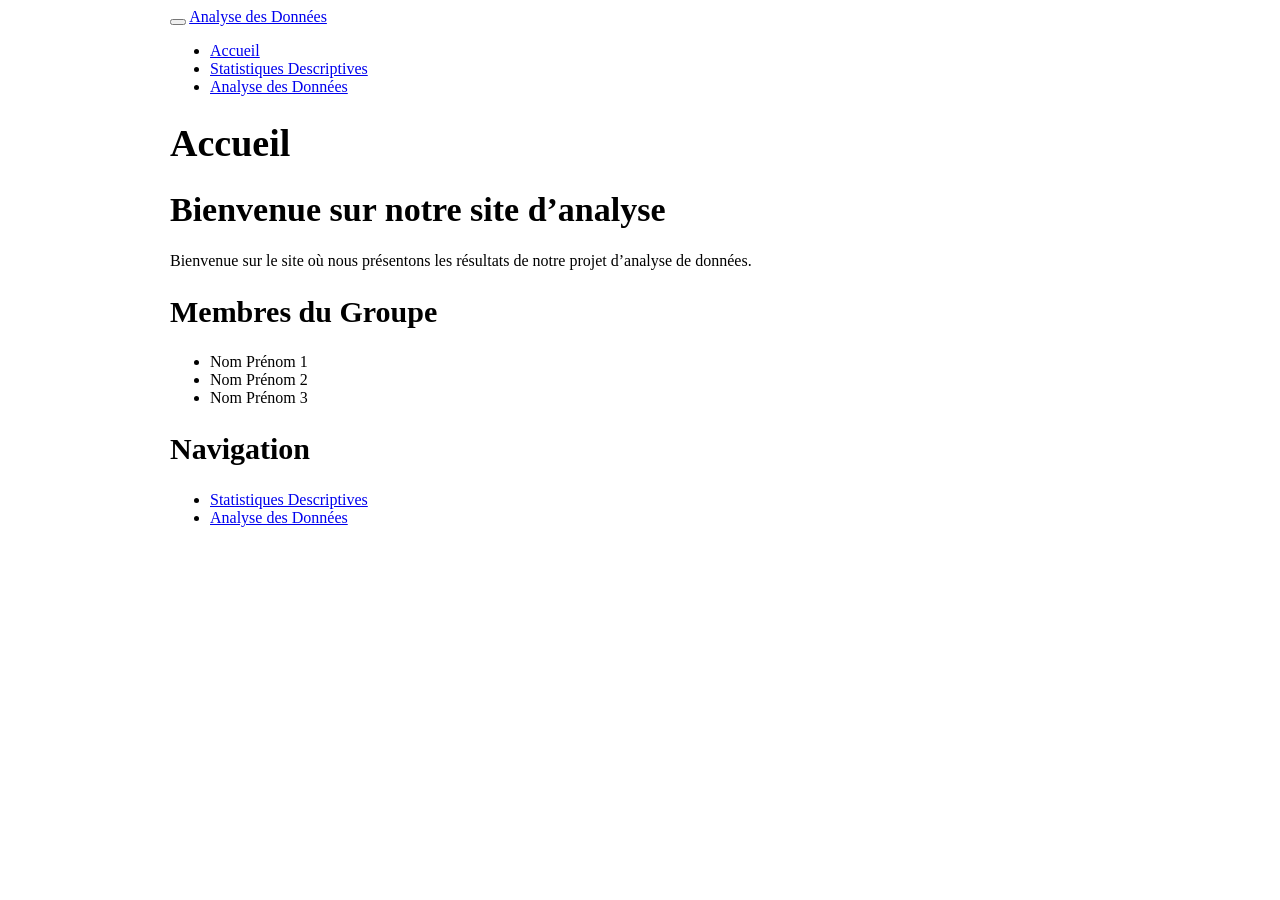
==== docs/index.html @ 87afc4dc "Organized project structure and added rendered site files" ====
<!DOCTYPE html>

<html>

<head>

<meta charset="utf-8" />
<meta name="generator" content="pandoc" />
<meta http-equiv="X-UA-Compatible" content="IE=EDGE" />




<title>Accueil</title>

<script src="site_libs/header-attrs-2.29/header-attrs.js"></script>
<script src="site_libs/jquery-3.6.0/jquery-3.6.0.min.js"></script>
<meta name="viewport" content="width=device-width, initial-scale=1" />
<link href="site_libs/bootstrap-3.3.5/css/bootstrap.min.css" rel="stylesheet" />
<script src="site_libs/bootstrap-3.3.5/js/bootstrap.min.js"></script>
<script src="site_libs/bootstrap-3.3.5/shim/html5shiv.min.js"></script>
<script src="site_libs/bootstrap-3.3.5/shim/respond.min.js"></script>
<style>h1 {font-size: 34px;}
       h1.title {font-size: 38px;}
       h2 {font-size: 30px;}
       h3 {font-size: 24px;}
       h4 {font-size: 18px;}
       h5 {font-size: 16px;}
       h6 {font-size: 12px;}
       code {color: inherit; background-color: rgba(0, 0, 0, 0.04);}
       pre:not([class]) { background-color: white }</style>
<script src="site_libs/navigation-1.1/tabsets.js"></script>
<link href="site_libs/highlightjs-9.12.0/default.css" rel="stylesheet" />
<script src="site_libs/highlightjs-9.12.0/highlight.js"></script>

<style type="text/css">
  code{white-space: pre-wrap;}
  span.smallcaps{font-variant: small-caps;}
  span.underline{text-decoration: underline;}
  div.column{display: inline-block; vertical-align: top; width: 50%;}
  div.hanging-indent{margin-left: 1.5em; text-indent: -1.5em;}
  ul.task-list{list-style: none;}
    </style>

<style type="text/css">code{white-space: pre;}</style>
<script type="text/javascript">
if (window.hljs) {
  hljs.configure({languages: []});
  hljs.initHighlightingOnLoad();
  if (document.readyState && document.readyState === "complete") {
    window.setTimeout(function() { hljs.initHighlighting(); }, 0);
  }
}
</script>









<style type = "text/css">
.main-container {
  max-width: 940px;
  margin-left: auto;
  margin-right: auto;
}
img {
  max-width:100%;
}
.tabbed-pane {
  padding-top: 12px;
}
.html-widget {
  margin-bottom: 20px;
}
button.code-folding-btn:focus {
  outline: none;
}
summary {
  display: list-item;
}
details > summary > p:only-child {
  display: inline;
}
pre code {
  padding: 0;
}
</style>


<style type="text/css">
.dropdown-submenu {
  position: relative;
}
.dropdown-submenu>.dropdown-menu {
  top: 0;
  left: 100%;
  margin-top: -6px;
  margin-left: -1px;
  border-radius: 0 6px 6px 6px;
}
.dropdown-submenu:hover>.dropdown-menu {
  display: block;
}
.dropdown-submenu>a:after {
  display: block;
  content: " ";
  float: right;
  width: 0;
  height: 0;
  border-color: transparent;
  border-style: solid;
  border-width: 5px 0 5px 5px;
  border-left-color: #cccccc;
  margin-top: 5px;
  margin-right: -10px;
}
.dropdown-submenu:hover>a:after {
  border-left-color: #adb5bd;
}
.dropdown-submenu.pull-left {
  float: none;
}
.dropdown-submenu.pull-left>.dropdown-menu {
  left: -100%;
  margin-left: 10px;
  border-radius: 6px 0 6px 6px;
}
</style>

<script type="text/javascript">
// manage active state of menu based on current page
$(document).ready(function () {
  // active menu anchor
  href = window.location.pathname
  href = href.substr(href.lastIndexOf('/') + 1)
  if (href === "")
    href = "index.html";
  var menuAnchor = $('a[href="' + href + '"]');

  // mark the anchor link active (and if it's in a dropdown, also mark that active)
  var dropdown = menuAnchor.closest('li.dropdown');
  if (window.bootstrap) { // Bootstrap 4+
    menuAnchor.addClass('active');
    dropdown.find('> .dropdown-toggle').addClass('active');
  } else { // Bootstrap 3
    menuAnchor.parent().addClass('active');
    dropdown.addClass('active');
  }

  // Navbar adjustments
  var navHeight = $(".navbar").first().height() + 15;
  var style = document.createElement('style');
  var pt = "padding-top: " + navHeight + "px; ";
  var mt = "margin-top: -" + navHeight + "px; ";
  var css = "";
  // offset scroll position for anchor links (for fixed navbar)
  for (var i = 1; i <= 6; i++) {
    css += ".section h" + i + "{ " + pt + mt + "}\n";
  }
  style.innerHTML = "body {" + pt + "padding-bottom: 40px; }\n" + css;
  document.head.appendChild(style);
});
</script>

<!-- tabsets -->

<style type="text/css">
.tabset-dropdown > .nav-tabs {
  display: inline-table;
  max-height: 500px;
  min-height: 44px;
  overflow-y: auto;
  border: 1px solid #ddd;
  border-radius: 4px;
}

.tabset-dropdown > .nav-tabs > li.active:before, .tabset-dropdown > .nav-tabs.nav-tabs-open:before {
  content: "\e259";
  font-family: 'Glyphicons Halflings';
  display: inline-block;
  padding: 10px;
  border-right: 1px solid #ddd;
}

.tabset-dropdown > .nav-tabs.nav-tabs-open > li.active:before {
  content: "\e258";
  font-family: 'Glyphicons Halflings';
  border: none;
}

.tabset-dropdown > .nav-tabs > li.active {
  display: block;
}

.tabset-dropdown > .nav-tabs > li > a,
.tabset-dropdown > .nav-tabs > li > a:focus,
.tabset-dropdown > .nav-tabs > li > a:hover {
  border: none;
  display: inline-block;
  border-radius: 4px;
  background-color: transparent;
}

.tabset-dropdown > .nav-tabs.nav-tabs-open > li {
  display: block;
  float: none;
}

.tabset-dropdown > .nav-tabs > li {
  display: none;
}
</style>

<!-- code folding -->




</head>

<body>


<div class="container-fluid main-container">




<div class="navbar navbar-default  navbar-fixed-top" role="navigation">
  <div class="container">
    <div class="navbar-header">
      <button type="button" class="navbar-toggle collapsed" data-toggle="collapse" data-bs-toggle="collapse" data-target="#navbar" data-bs-target="#navbar">
        <span class="icon-bar"></span>
        <span class="icon-bar"></span>
        <span class="icon-bar"></span>
      </button>
      <a class="navbar-brand" href="index.html">Analyse des Données</a>
    </div>
    <div id="navbar" class="navbar-collapse collapse">
      <ul class="nav navbar-nav">
        <li>
  <a href="index.html">Accueil</a>
</li>
<li>
  <a href="stats.html">Statistiques Descriptives</a>
</li>
<li>
  <a href="analysis.html">Analyse des Données</a>
</li>
      </ul>
      <ul class="nav navbar-nav navbar-right">
        
      </ul>
    </div><!--/.nav-collapse -->
  </div><!--/.container -->
</div><!--/.navbar -->

<div id="header">



<h1 class="title toc-ignore">Accueil</h1>

</div>


<div id="bienvenue-sur-notre-site-danalyse" class="section level1">
<h1>Bienvenue sur notre site d’analyse</h1>
<p>Bienvenue sur le site où nous présentons les résultats de notre
projet d’analyse de données.</p>
<div id="membres-du-groupe" class="section level2">
<h2>Membres du Groupe</h2>
<ul>
<li>Nom Prénom 1</li>
<li>Nom Prénom 2</li>
<li>Nom Prénom 3</li>
</ul>
</div>
<div id="navigation" class="section level2">
<h2>Navigation</h2>
<ul>
<li><a href="stats.html">Statistiques Descriptives</a></li>
<li><a href="analysis.html">Analyse des Données</a></li>
</ul>
</div>
</div>




</div>

<script>

// add bootstrap table styles to pandoc tables
function bootstrapStylePandocTables() {
  $('tr.odd').parent('tbody').parent('table').addClass('table table-condensed');
}
$(document).ready(function () {
  bootstrapStylePandocTables();
});


</script>

<!-- tabsets -->

<script>
$(document).ready(function () {
  window.buildTabsets("TOC");
});

$(document).ready(function () {
  $('.tabset-dropdown > .nav-tabs > li').click(function () {
    $(this).parent().toggleClass('nav-tabs-open');
  });
});
</script>

<!-- code folding -->


<!-- dynamically load mathjax for compatibility with self-contained -->
<script>
  (function () {
    var script = document.createElement("script");
    script.type = "text/javascript";
    script.src  = "https://mathjax.rstudio.com/latest/MathJax.js?config=TeX-AMS-MML_HTMLorMML";
    document.getElementsByTagName("head")[0].appendChild(script);
  })();
</script>

</body>
</html>
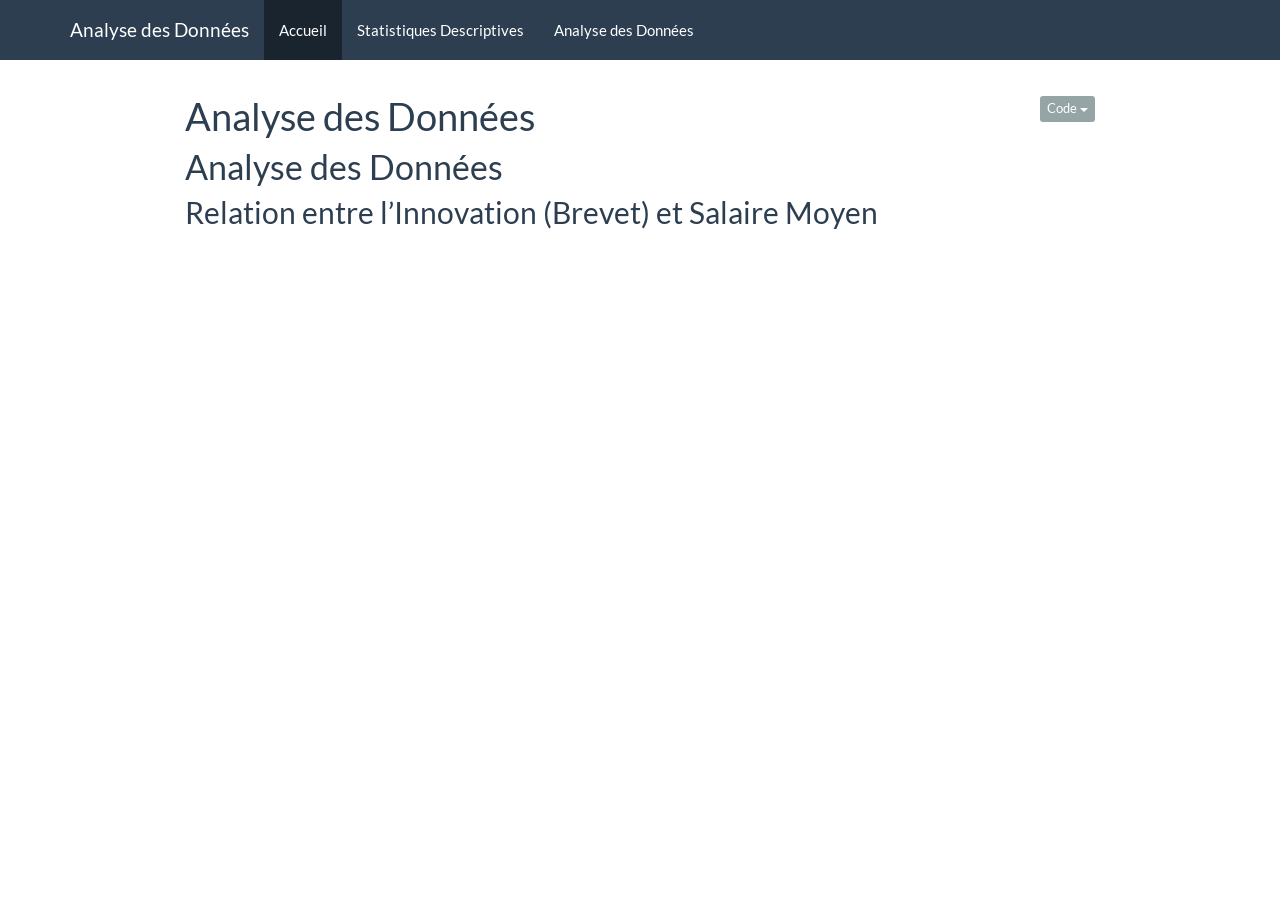
==== commit 1db1115e: "Render site and update HTML files" ====
--- a/docs/index.html
+++ b/docs/index.html
@@ -11,12 +11,12 @@
 
 
 
-<title>Accueil</title>
+<title>Analyse des Données</title>
 
 <script src="site_libs/header-attrs-2.29/header-attrs.js"></script>
 <script src="site_libs/jquery-3.6.0/jquery-3.6.0.min.js"></script>
 <meta name="viewport" content="width=device-width, initial-scale=1" />
-<link href="site_libs/bootstrap-3.3.5/css/bootstrap.min.css" rel="stylesheet" />
+<link href="site_libs/bootstrap-3.3.5/css/flatly.min.css" rel="stylesheet" />
 <script src="site_libs/bootstrap-3.3.5/js/bootstrap.min.js"></script>
 <script src="site_libs/bootstrap-3.3.5/shim/html5shiv.min.js"></script>
 <script src="site_libs/bootstrap-3.3.5/shim/respond.min.js"></script>
@@ -30,8 +30,17 @@
        code {color: inherit; background-color: rgba(0, 0, 0, 0.04);}
        pre:not([class]) { background-color: white }</style>
 <script src="site_libs/navigation-1.1/tabsets.js"></script>
-<link href="site_libs/highlightjs-9.12.0/default.css" rel="stylesheet" />
+<script src="site_libs/navigation-1.1/codefolding.js"></script>
+<link href="site_libs/highlightjs-9.12.0/textmate.css" rel="stylesheet" />
 <script src="site_libs/highlightjs-9.12.0/highlight.js"></script>
+<link href="site_libs/htmltools-fill-0.5.8.1/fill.css" rel="stylesheet" />
+<script src="site_libs/htmlwidgets-1.6.4/htmlwidgets.js"></script>
+<script src="site_libs/plotly-binding-4.10.4/plotly.js"></script>
+<script src="site_libs/typedarray-0.1/typedarray.min.js"></script>
+<link href="site_libs/crosstalk-1.2.1/css/crosstalk.min.css" rel="stylesheet" />
+<script src="site_libs/crosstalk-1.2.1/js/crosstalk.min.js"></script>
+<link href="site_libs/plotly-htmlwidgets-css-2.11.1/plotly-htmlwidgets.css" rel="stylesheet" />
+<script src="site_libs/plotly-main-2.11.1/plotly-latest.min.js"></script>
 
 <style type="text/css">
   code{white-space: pre-wrap;}
@@ -58,6 +67,7 @@
 
 
 
+<link rel="stylesheet" href="styles.css" type="text/css" />
 
 
 
@@ -216,6 +226,9 @@
 </style>
 
 <!-- code folding -->
+<style type="text/css">
+.code-folding-btn { margin-bottom: 4px; }
+</style>
 
 
 
@@ -261,31 +274,28 @@
 
 <div id="header">
 
-
-
-<h1 class="title toc-ignore">Accueil</h1>
-
-</div>
-
-
-<div id="bienvenue-sur-notre-site-danalyse" class="section level1">
-<h1>Bienvenue sur notre site d’analyse</h1>
-<p>Bienvenue sur le site où nous présentons les résultats de notre
-projet d’analyse de données.</p>
-<div id="membres-du-groupe" class="section level2">
-<h2>Membres du Groupe</h2>
-<ul>
-<li>Nom Prénom 1</li>
-<li>Nom Prénom 2</li>
-<li>Nom Prénom 3</li>
+<div class="btn-group pull-right float-right">
+<button type="button" class="btn btn-default btn-xs btn-secondary btn-sm dropdown-toggle" data-toggle="dropdown" data-bs-toggle="dropdown" aria-haspopup="true" aria-expanded="false"><span>Code</span> <span class="caret"></span></button>
+<ul class="dropdown-menu dropdown-menu-right" style="min-width: 50px;">
+<li><a id="rmd-show-all-code" href="#">Show All Code</a></li>
+<li><a id="rmd-hide-all-code" href="#">Hide All Code</a></li>
 </ul>
 </div>
-<div id="navigation" class="section level2">
-<h2>Navigation</h2>
-<ul>
-<li><a href="stats.html">Statistiques Descriptives</a></li>
-<li><a href="analysis.html">Analyse des Données</a></li>
-</ul>
+
+
+
+<h1 class="title toc-ignore">Analyse des Données</h1>
+
+</div>
+
+
+<div id="analyse-des-données" class="section level1">
+<h1>Analyse des Données</h1>
+<div id="relation-entre-linnovation-brevet-et-salaire-moyen"
+class="section level2">
+<h2>Relation entre l’Innovation (Brevet) et Salaire Moyen</h2>
+<div class="plotly html-widget html-fill-item" id="htmlwidget-9ddc6e6f446b9e3777a3" style="width:672px;height:480px;"></div>
+<script type="application/json" data-for="htmlwidget-9ddc6e6f446b9e3777a3">{"x":{"visdat":{"2be07b6d2273":["function () ","plotlyVisDat"]},"cur_data":"2be07b6d2273","attrs":{"2be07b6d2273":{"x":{},"y":{},"mode":"markers","marker":{"size":10,"opacity":0.59999999999999998},"alpha_stroke":1,"sizes":[10,100],"spans":[1,20],"type":"scatter"}},"layout":{"margin":{"b":40,"l":60,"t":25,"r":10},"title":"Relation entre Nombre de Brevets et Salaire Moyen","xaxis":{"domain":[0,1],"automargin":true,"title":"Nombre de Brevets"},"yaxis":{"domain":[0,1],"automargin":true,"title":"Salaire Moyen"},"hovermode":"closest","showlegend":false},"source":"A","config":{"modeBarButtonsToAdd":["hoverclosest","hovercompare"],"showSendToCloud":false},"data":[{"mode":"markers","marker":{"color":"rgba(31,119,180,1)","size":10,"opacity":0.59999999999999998,"line":{"color":"rgba(31,119,180,1)"}},"type":"scatter","error_y":{"color":"rgba(31,119,180,1)"},"error_x":{"color":"rgba(31,119,180,1)"},"line":{"color":"rgba(31,119,180,1)"},"xaxis":"x","yaxis":"y","frame":null}],"highlight":{"on":"plotly_click","persistent":false,"dynamic":false,"selectize":false,"opacityDim":0.20000000000000001,"selected":{"opacity":1},"debounce":0},"shinyEvents":["plotly_hover","plotly_click","plotly_selected","plotly_relayout","plotly_brushed","plotly_brushing","plotly_clickannotation","plotly_doubleclick","plotly_deselect","plotly_afterplot","plotly_sunburstclick"],"base_url":"https://plot.ly"},"evals":[],"jsHooks":[]}</script>
 </div>
 </div>
 
@@ -322,6 +332,11 @@
 </script>
 
 <!-- code folding -->
+<script>
+$(document).ready(function () {
+  window.initializeCodeFolding("hide" === "show");
+});
+</script>
 
 
 <!-- dynamically load mathjax for compatibility with self-contained -->
--- a/docs/site_libs/highlightjs-9.12.0/textmate.css
+++ b/docs/site_libs/highlightjs-9.12.0/textmate.css
@@ -0,0 +1,19 @@
+.hljs-literal {
+  color: rgb(88, 72, 246);
+}
+
+.hljs-number {
+  color: rgb(0, 0, 205);
+}
+
+.hljs-comment {
+  color: rgb(76, 136, 107);
+}
+
+.hljs-keyword {
+  color: rgb(0, 0, 255);
+}
+
+.hljs-string {
+  color: rgb(3, 106, 7);
+}
--- a/docs/site_libs/htmltools-fill-0.5.8.1/fill.css
+++ b/docs/site_libs/htmltools-fill-0.5.8.1/fill.css
@@ -0,0 +1,21 @@
+@layer htmltools {
+  .html-fill-container {
+    display: flex;
+    flex-direction: column;
+    /* Prevent the container from expanding vertically or horizontally beyond its
+    parent's constraints. */
+    min-height: 0;
+    min-width: 0;
+  }
+  .html-fill-container > .html-fill-item {
+    /* Fill items can grow and shrink freely within
+    available vertical space in fillable container */
+    flex: 1 1 auto;
+    min-height: 0;
+    min-width: 0;
+  }
+  .html-fill-container > :not(.html-fill-item) {
+    /* Prevent shrinking or growing of non-fill items */
+    flex: 0 0 auto;
+  }
+}
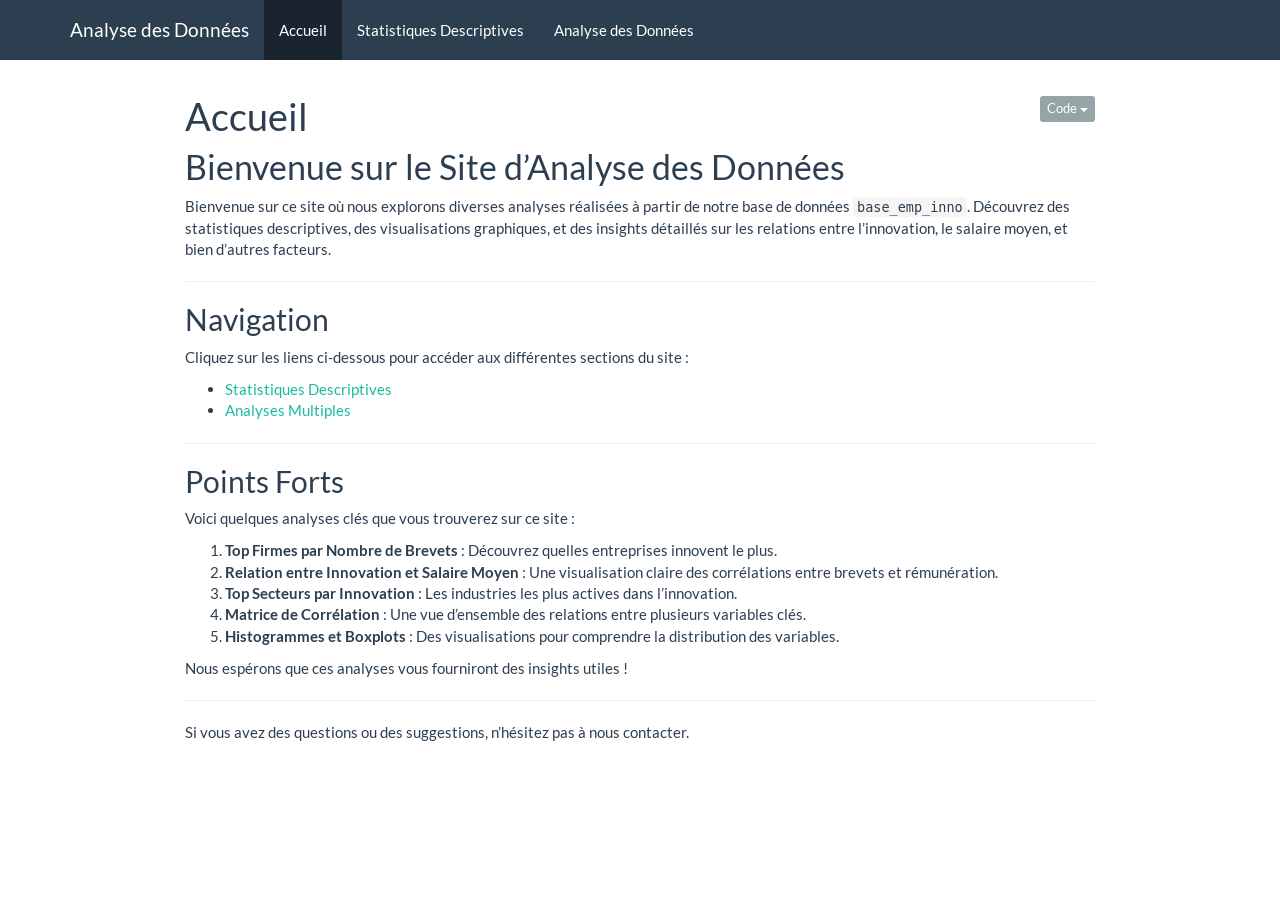
==== commit 29dbe67c: "Update data analysis files" ====
--- a/docs/index.html
+++ b/docs/index.html
@@ -11,7 +11,7 @@
 
 
 
-<title>Analyse des Données</title>
+<title>Accueil</title>
 
 <script src="site_libs/header-attrs-2.29/header-attrs.js"></script>
 <script src="site_libs/jquery-3.6.0/jquery-3.6.0.min.js"></script>
@@ -33,14 +33,6 @@
 <script src="site_libs/navigation-1.1/codefolding.js"></script>
 <link href="site_libs/highlightjs-9.12.0/textmate.css" rel="stylesheet" />
 <script src="site_libs/highlightjs-9.12.0/highlight.js"></script>
-<link href="site_libs/htmltools-fill-0.5.8.1/fill.css" rel="stylesheet" />
-<script src="site_libs/htmlwidgets-1.6.4/htmlwidgets.js"></script>
-<script src="site_libs/plotly-binding-4.10.4/plotly.js"></script>
-<script src="site_libs/typedarray-0.1/typedarray.min.js"></script>
-<link href="site_libs/crosstalk-1.2.1/css/crosstalk.min.css" rel="stylesheet" />
-<script src="site_libs/crosstalk-1.2.1/js/crosstalk.min.js"></script>
-<link href="site_libs/plotly-htmlwidgets-css-2.11.1/plotly-htmlwidgets.css" rel="stylesheet" />
-<script src="site_libs/plotly-main-2.11.1/plotly-latest.min.js"></script>
 
 <style type="text/css">
   code{white-space: pre-wrap;}
@@ -284,18 +276,51 @@
 
 
 
-<h1 class="title toc-ignore">Analyse des Données</h1>
-
-</div>
-
-
-<div id="analyse-des-données" class="section level1">
-<h1>Analyse des Données</h1>
-<div id="relation-entre-linnovation-brevet-et-salaire-moyen"
-class="section level2">
-<h2>Relation entre l’Innovation (Brevet) et Salaire Moyen</h2>
-<div class="plotly html-widget html-fill-item" id="htmlwidget-9ddc6e6f446b9e3777a3" style="width:672px;height:480px;"></div>
-<script type="application/json" data-for="htmlwidget-9ddc6e6f446b9e3777a3">{"x":{"visdat":{"2be07b6d2273":["function () ","plotlyVisDat"]},"cur_data":"2be07b6d2273","attrs":{"2be07b6d2273":{"x":{},"y":{},"mode":"markers","marker":{"size":10,"opacity":0.59999999999999998},"alpha_stroke":1,"sizes":[10,100],"spans":[1,20],"type":"scatter"}},"layout":{"margin":{"b":40,"l":60,"t":25,"r":10},"title":"Relation entre Nombre de Brevets et Salaire Moyen","xaxis":{"domain":[0,1],"automargin":true,"title":"Nombre de Brevets"},"yaxis":{"domain":[0,1],"automargin":true,"title":"Salaire Moyen"},"hovermode":"closest","showlegend":false},"source":"A","config":{"modeBarButtonsToAdd":["hoverclosest","hovercompare"],"showSendToCloud":false},"data":[{"mode":"markers","marker":{"color":"rgba(31,119,180,1)","size":10,"opacity":0.59999999999999998,"line":{"color":"rgba(31,119,180,1)"}},"type":"scatter","error_y":{"color":"rgba(31,119,180,1)"},"error_x":{"color":"rgba(31,119,180,1)"},"line":{"color":"rgba(31,119,180,1)"},"xaxis":"x","yaxis":"y","frame":null}],"highlight":{"on":"plotly_click","persistent":false,"dynamic":false,"selectize":false,"opacityDim":0.20000000000000001,"selected":{"opacity":1},"debounce":0},"shinyEvents":["plotly_hover","plotly_click","plotly_selected","plotly_relayout","plotly_brushed","plotly_brushing","plotly_clickannotation","plotly_doubleclick","plotly_deselect","plotly_afterplot","plotly_sunburstclick"],"base_url":"https://plot.ly"},"evals":[],"jsHooks":[]}</script>
+<h1 class="title toc-ignore">Accueil</h1>
+
+</div>
+
+
+<div id="bienvenue-sur-le-site-danalyse-des-données"
+class="section level1">
+<h1>Bienvenue sur le Site d’Analyse des Données</h1>
+<p>Bienvenue sur ce site où nous explorons diverses analyses réalisées à
+partir de notre base de données <code>base_emp_inno</code>. Découvrez
+des statistiques descriptives, des visualisations graphiques, et des
+insights détaillés sur les relations entre l’innovation, le salaire
+moyen, et bien d’autres facteurs.</p>
+<hr />
+<div id="navigation" class="section level2">
+<h2>Navigation</h2>
+<p>Cliquez sur les liens ci-dessous pour accéder aux différentes
+sections du site :</p>
+<ul>
+<li><a href="stats.html">Statistiques Descriptives</a></li>
+<li><a href="analysis.html">Analyses Multiples</a></li>
+</ul>
+<hr />
+</div>
+<div id="points-forts" class="section level2">
+<h2>Points Forts</h2>
+<p>Voici quelques analyses clés que vous trouverez sur ce site :</p>
+<ol style="list-style-type: decimal">
+<li><strong>Top Firmes par Nombre de Brevets</strong> : Découvrez
+quelles entreprises innovent le plus.</li>
+<li><strong>Relation entre Innovation et Salaire Moyen</strong> : Une
+visualisation claire des corrélations entre brevets et
+rémunération.</li>
+<li><strong>Top Secteurs par Innovation</strong> : Les industries les
+plus actives dans l’innovation.</li>
+<li><strong>Matrice de Corrélation</strong> : Une vue d’ensemble des
+relations entre plusieurs variables clés.</li>
+<li><strong>Histogrammes et Boxplots</strong> : Des visualisations pour
+comprendre la distribution des variables.</li>
+</ol>
+<p>Nous espérons que ces analyses vous fourniront des insights
+utiles !</p>
+<hr />
+<p>Si vous avez des questions ou des suggestions, n’hésitez pas à nous
+contacter.</p>
 </div>
 </div>
 
